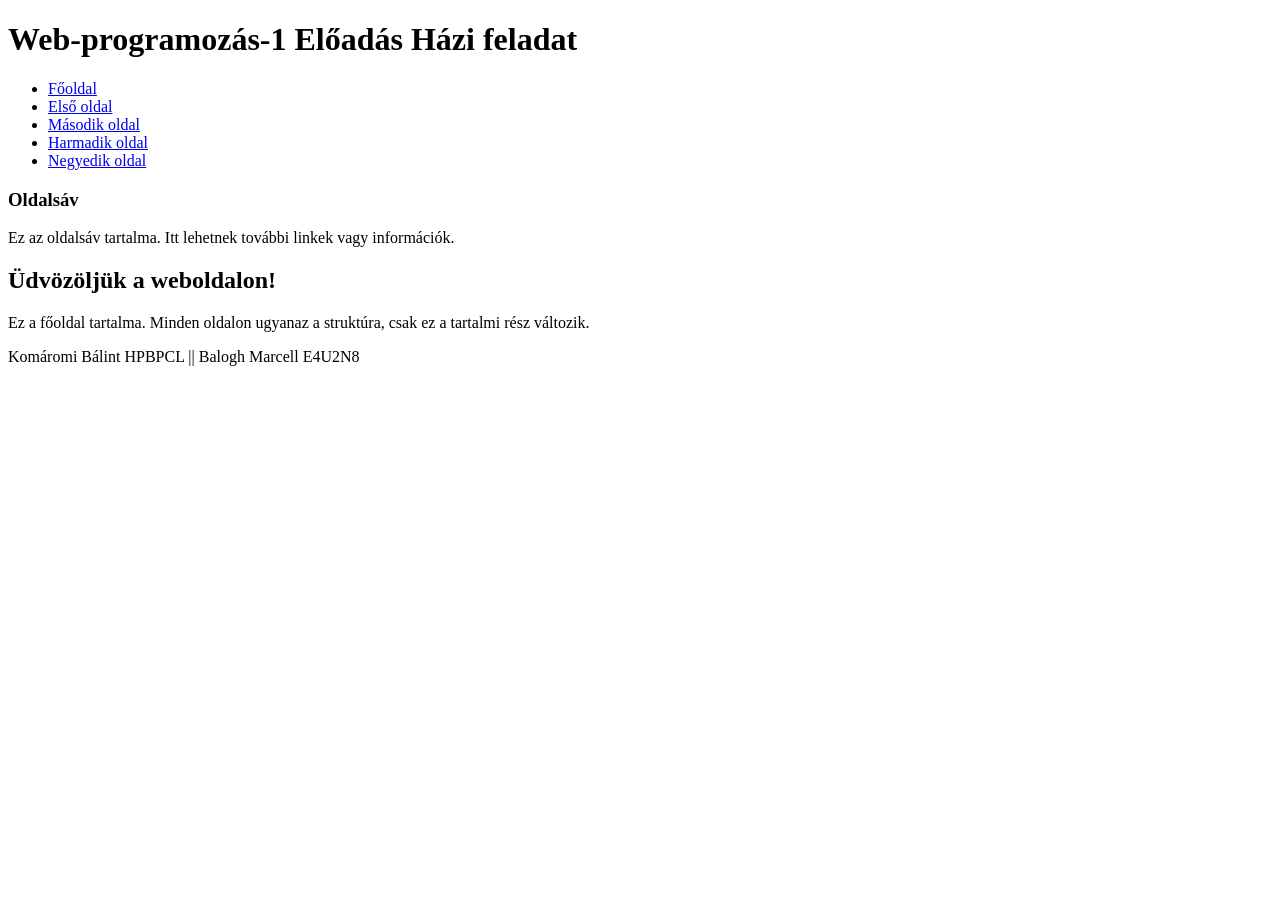
==== 1/index.html @ e17a7eb7 "Add files via upload 1. feladat kezdés" ====
<!DOCTYPE html>
<html lang="hu">
<head>
    <meta charset="UTF-8">
    <meta name="viewport" content="width=device-width, initial-scale=1.0">
    <title>Web-programozás-1 Házi feladat</title>
    <link rel="stylesheet" href="style.css">
</head>
<body>
    <header>
        <h1>Web-programozás-1 Előadás Házi feladat</h1>
    </header>
    
    <nav>
        <ul>
            <li class="active"><a href="index.html">Főoldal</a></li>
            <li><a href="pages/elso.html">Első oldal</a></li>
            <li><a href="pages/masodik.html">Második oldal</a></li>
            <li><a href="pages/harmadik.html">Harmadik oldal</a></li>
            <li><a href="pages/negyedik.html">Negyedik oldal</a></li>
        </ul>
    </nav>
    
    <div class="container">
        <aside>
            <h3>Oldalsáv</h3>
            <p>Ez az oldalsáv tartalma. Itt lehetnek további linkek vagy információk.</p>
        </aside>
        
        <div class="content">
            <h2>Üdvözöljük a weboldalon!</h2>
            <p>Ez a főoldal tartalma. Minden oldalon ugyanaz a struktúra, csak ez a tartalmi rész változik.</p>
        </div>
    </div>
    
    <footer>
        Komáromi Bálint HPBPCL || Balogh Marcell E4U2N8
    </footer>
    
    <script src="script.js"></script>
</body>
</html>
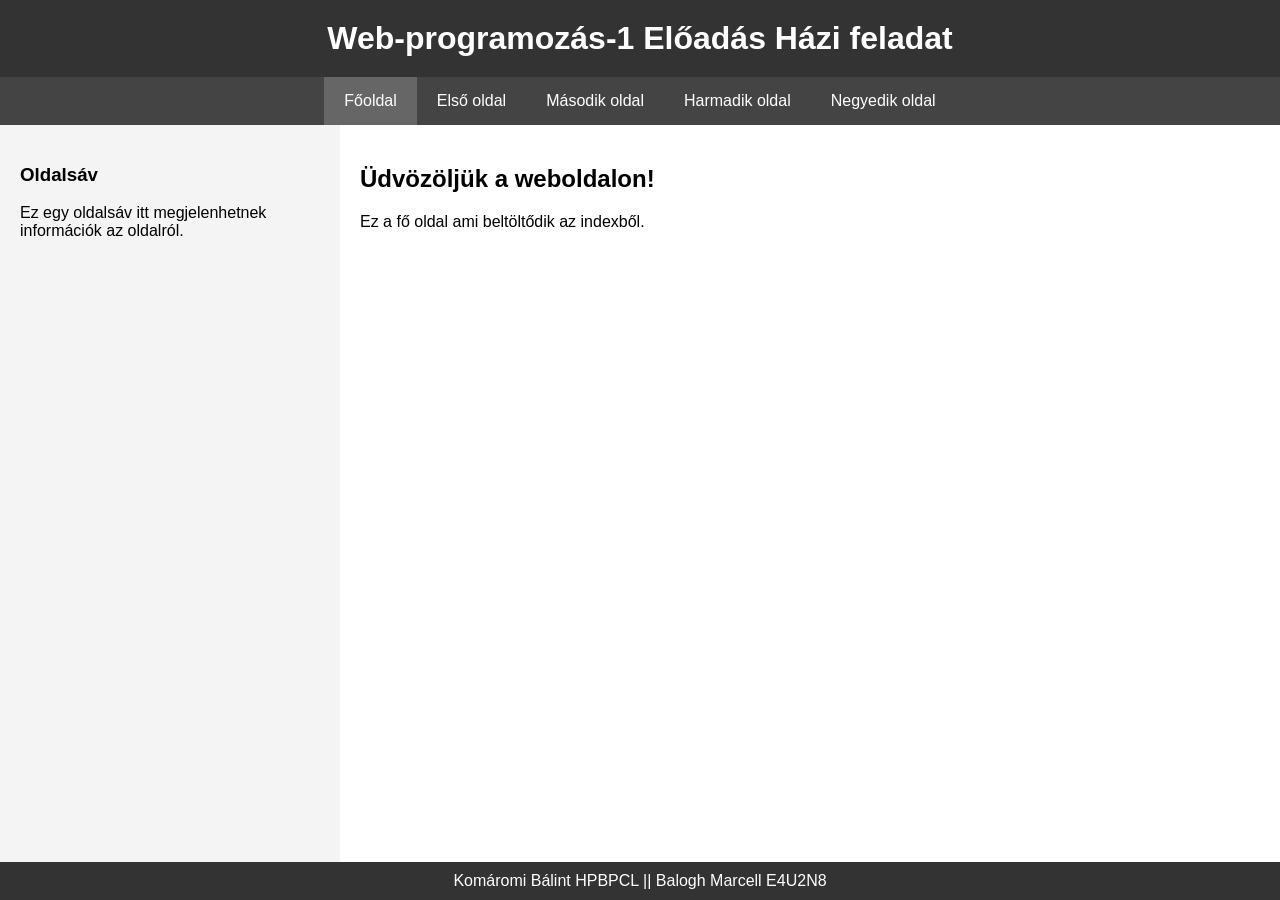
==== commit 3e746471: "Add files via upload" ====
--- a/1/index.html
+++ b/1/index.html
@@ -24,12 +24,12 @@
     <div class="container">
         <aside>
             <h3>Oldalsáv</h3>
-            <p>Ez az oldalsáv tartalma. Itt lehetnek további linkek vagy információk.</p>
+            <p>Ez egy oldalsáv itt megjelenhetnek információk az oldalról.</p>
         </aside>
         
         <div class="content">
             <h2>Üdvözöljük a weboldalon!</h2>
-            <p>Ez a főoldal tartalma. Minden oldalon ugyanaz a struktúra, csak ez a tartalmi rész változik.</p>
+            <p>Ez a fő oldal ami beltöltődik az indexből.</p>
         </div>
     </div>
     
--- a/1/style.css
+++ b/1/style.css
@@ -0,0 +1,71 @@
+body {
+    font-family: Arial, sans-serif;
+    margin: 0;
+    padding: 0;
+    display: flex;
+    flex-direction: column;
+    min-height: 100vh;
+}
+
+header {
+    background-color: #333;
+    color: white;
+    padding: 20px;
+    text-align: center;
+}
+
+header h1 {
+    margin: 0;
+}
+
+nav {
+    background-color: #444;
+}
+
+nav ul {
+    list-style-type: none;
+    margin: 0;
+    padding: 0;
+    display: flex;
+    justify-content: center;
+}
+
+nav li {
+    padding: 15px 20px;
+}
+
+nav a {
+    color: white;
+    text-decoration: none;
+}
+
+nav li.active {
+    background-color: #666;
+}
+
+nav li:hover {
+    background-color: #555;
+}
+
+.container {
+    display: flex;
+    flex: 1;
+}
+
+aside {
+    width: 25%;
+    background-color: #f4f4f4;
+    padding: 20px;
+}
+
+.content {
+    width: 75%;
+    padding: 20px;
+}
+
+footer {
+    background-color: #333;
+    color: white;
+    text-align: center;
+    padding: 10px;
+}
